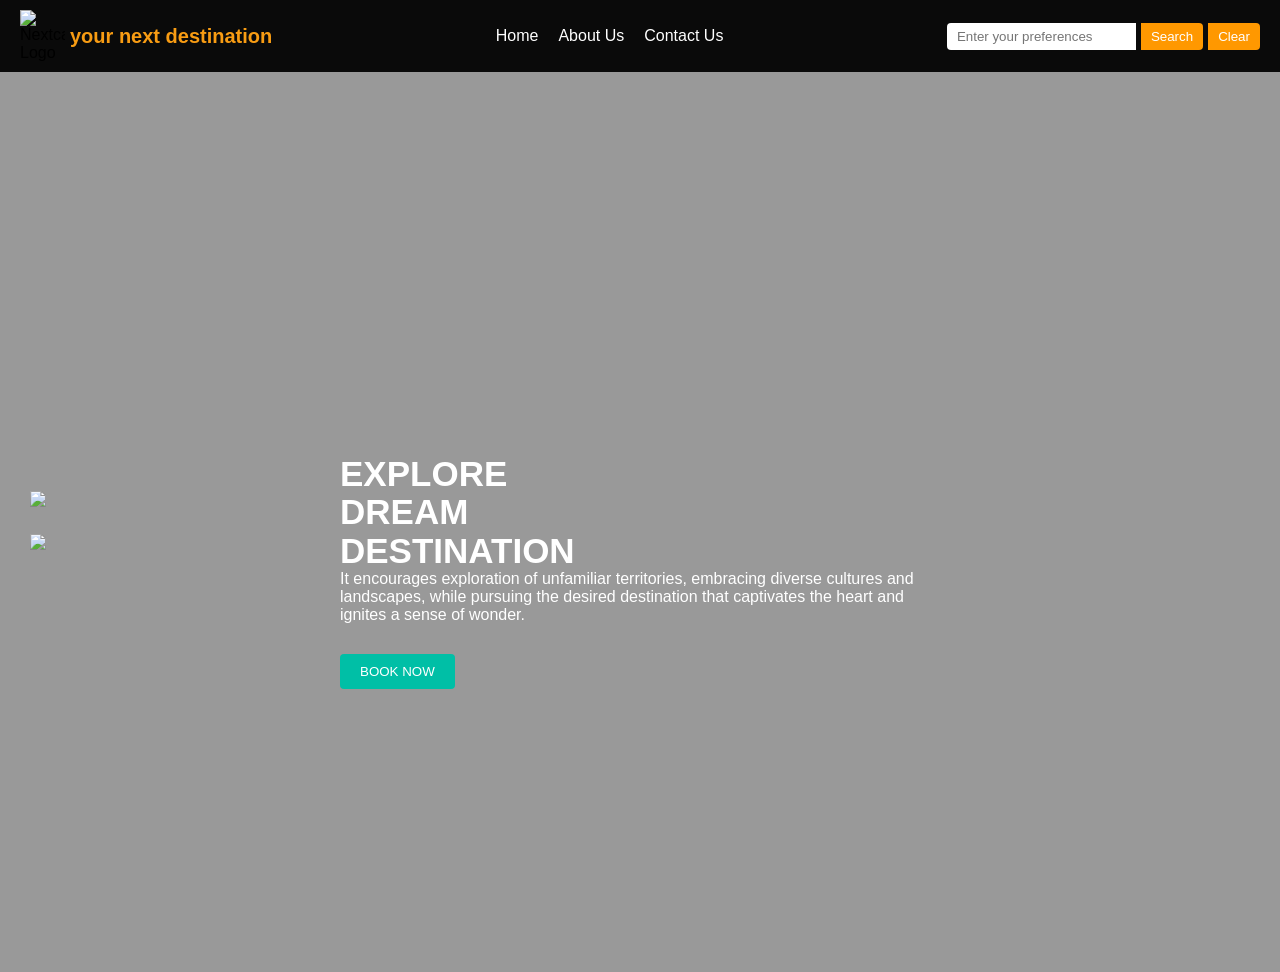
==== index.html @ 9e2f6014 "Add files via upload" ====
<!DOCTYPE html>
<html>
  <head>
    <meta charset="UTF-8">
    <title>Your Next Destination</title>
    <link rel="stylesheet" href="travel_recommendation.css">
  </head>
  <body>
    <nav class="navbar">
    <div class="logo-part">
      <img id="logo-img" src="https://images.squarespace-cdn.com/content/v1/65771bdb13a9a25c4aaadacf/81113baa-a22b-428c-9c25-497ce963ab8c/Nextcation.png" alt="Nextcation Logo">
        <p id="logo">your next destination</p>
    </div>
        <ul>
        <li><a href="travel_recommendation.html">Home</a></li>
        <li><a href="about_us.html">About Us</a></li>
        <li><a href="contact_us.html">Contact Us</a></li>
      </ul>

      <form class="search-box">
        <input type="text" placeholder="Enter your preferences">
        <button type="submit">Search</button>
        <button type="reset">Clear</button>
      </form>
    </nav>
     <section class="hero">
    <div class="social-links">
      <a href="https://www.facebook.com/?locale=fr_FR"><img  src="https://cdn-tlc.01net.com/NqWbaL8XFTW4e3rD1fhHNGpItQRBIYpq6MLVPIkZ.png"></a>
      <a href="https://www.instagram.com"><img src="https://upload.wikimedia.org/wikipedia/commons/thumb/9/95/Instagram_logo_2022.svg/langfr-250px-Instagram_logo_2022.svg.png"></a>
   
    </div>

    <div class="hero-text">
      <h1>EXPLORE<br>DREAM<br>DESTINATION</h1>
      <p>
        It encourages exploration of unfamiliar territories, embracing diverse cultures and landscapes,
        while pursuing the desired destination that captivates the heart and ignites a sense of wonder.
      </p>
      <button>BOOK NOW</button>
    </div>
  </section>
  <script src="travel_recommendation.js">
  </body>
</html>
---- travel_recommendation.css ----
body {
      margin: 0;
      font-family: Arial, sans-serif;
      background-image:url("https://www.obokash.com/admin/public/images/blogs/Popular-travel-destinations-8.jpeg");
    background-size: cover;        /* Makes it fill the screen */
  background-repeat: no-repeat;  /* Prevents tiling */
  }

    /* Navbar container */
    .navbar {
      display: flex;
      align-items: center;
      justify-content: space-between;
      background-color: #0a0a0a;
      padding: 10px 20px;
    }

    /* Logo */
       .navbar #logo {
      color: rgb(248, 156, 19);
      font-size: 20px;
      font-weight: bold;
      text-decoration: none;
    }
    #logo-img{
        width:45px;
    }

    /* Navbar links */
    .navbar ul {
      list-style: none;
      margin: 0;
      padding: 0;
      display: flex;
      gap: 20px;
    }

    .navbar ul li a {
      color: white;
      text-decoration: none;
      font-size: 16px;
    }

    .navbar ul li a:hover {
      color: #ff9800;
    }

    /* Search bar */
    .search-box {
      display: flex;
      align-items: center;
      gap:5px;
    }
    .navbar .logo-part{
        display: flex;
        align-items: center;
        gap:5px;
    }

    .search-box input[type="text"] {
      padding: 6px 10px;
      border: none;
      border-radius: 4px 0 0 4px;
      outline: none;
    }

    .search-box button {
      padding: 6px 10px;
      border: none;
      background-color: #ff9800;
      color: white;
      border-radius: 0 4px 4px 0;
      cursor: pointer;
    }

    .search-box button:hover {
      background-color: #e68a00;
    }
    * {
  margin: 0;
  padding: 0;
  box-sizing: border-box;
  font-family: Arial, sans-serif;
}

.hero {
  position: relative;
  height: 100vh;
  background-image: url("your-background.jpg");
  background-size: cover;
  background-position: center;
  color: white;
  display: flex;
  align-items: center;
  justify-content: center;
  text-align: left;
}

/* Overlay for readability */
.hero::before {
  content: "";
  position: absolute;
  inset: 0;
  background: rgba(0, 0, 0, 0.4);
}

/* Text content */
.hero-text {
  position: relative;
  max-width: 600px;
  z-index: 1;
}

.hero-text h1 {
  font-size: 35px;
  line-height: 1.1;
  margin-top: 100px;
}
.hero-text h2 {
    font-size: 35px;
    line-height: 1.1;
    margin-bottom: 20px;
  }

.hero-text p {
  font-size: 16px;
  margin-bottom: 30px;
}

.hero-text button {
  background-color: #00bfa6;
  color: white;
  padding: 10px 20px;
  border: none;
  border-radius: 4px;
  cursor: pointer;
}

.hero-text button:hover {
  background-color: #009e8d;
}

/* Social media icons on the left */
.social-links {
  position: absolute;
  left: 30px;
  top: 50%;
  transform: translateY(-50%);
  display: flex;
  flex-direction: column;
  gap: 20px;
  z-index: 1;
}
.social-links img{
    width: 50px;
}
.social-links a {
  color: white;
  font-size: 20px;
  text-decoration: none;
}

.social-links a:hover {
  color: #00bfa6;
}
.team{
    display:flex;
    gap:10px;
    align-items:start;
}
.team h4{
    color:#e68a00;
    font-family: 'Franklin Gothic Medium', 'Arial Narrow', Arial, sans-serif;
    font-size: larger;
    
}
.member-info{
    display:flex;
    gap:10px;
    align-items:start;
    flex-direction: column;
    width:200px;
}
.role{
    background-color:#00bfa6
}

  button:hover, .clear-btn:hover {
    background-color: #009e8d;
  }
  
  #results {
    display: flex;
    flex-wrap: wrap;
    justify-content: center;
    padding: 20px;
  }
  
  .card {
    background: white;
    width: 250px;
    margin: 10px;
    border-radius: 10px;
    overflow: hidden;
    text-align: center;
    box-shadow: 0 2px 6px rgba(0,0,0,0.2);
  }
  
  .card img {
    width: 100%;
    height: 160px;
    object-fit: cover;
  }
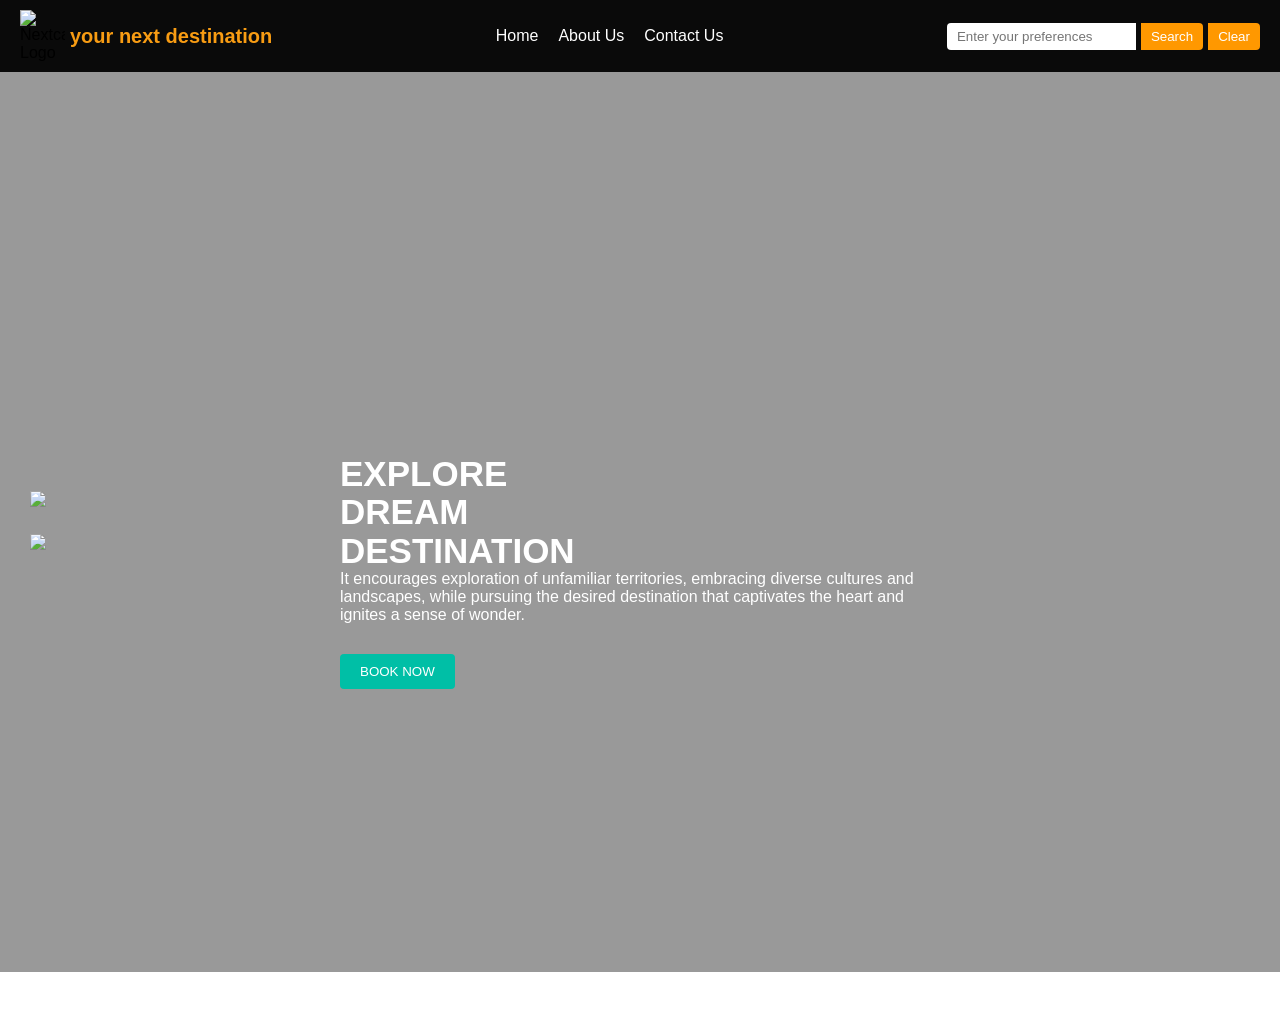
==== commit c8d0c707: "Fix script tag for travel_recommendation.js" ====
--- a/index.html
+++ b/index.html
@@ -12,7 +12,7 @@
         <p id="logo">your next destination</p>
     </div>
         <ul>
-        <li><a href="travel_recommendation.html">Home</a></li>
+        <li><a href="index.html">Home</a></li>
         <li><a href="about_us.html">About Us</a></li>
         <li><a href="contact_us.html">Contact Us</a></li>
       </ul>
@@ -39,6 +39,6 @@
       <button>BOOK NOW</button>
     </div>
   </section>
-  <script src="travel_recommendation.js">
+  <script src="travel_recommendation.js"></script>
   </body>
 </html>
